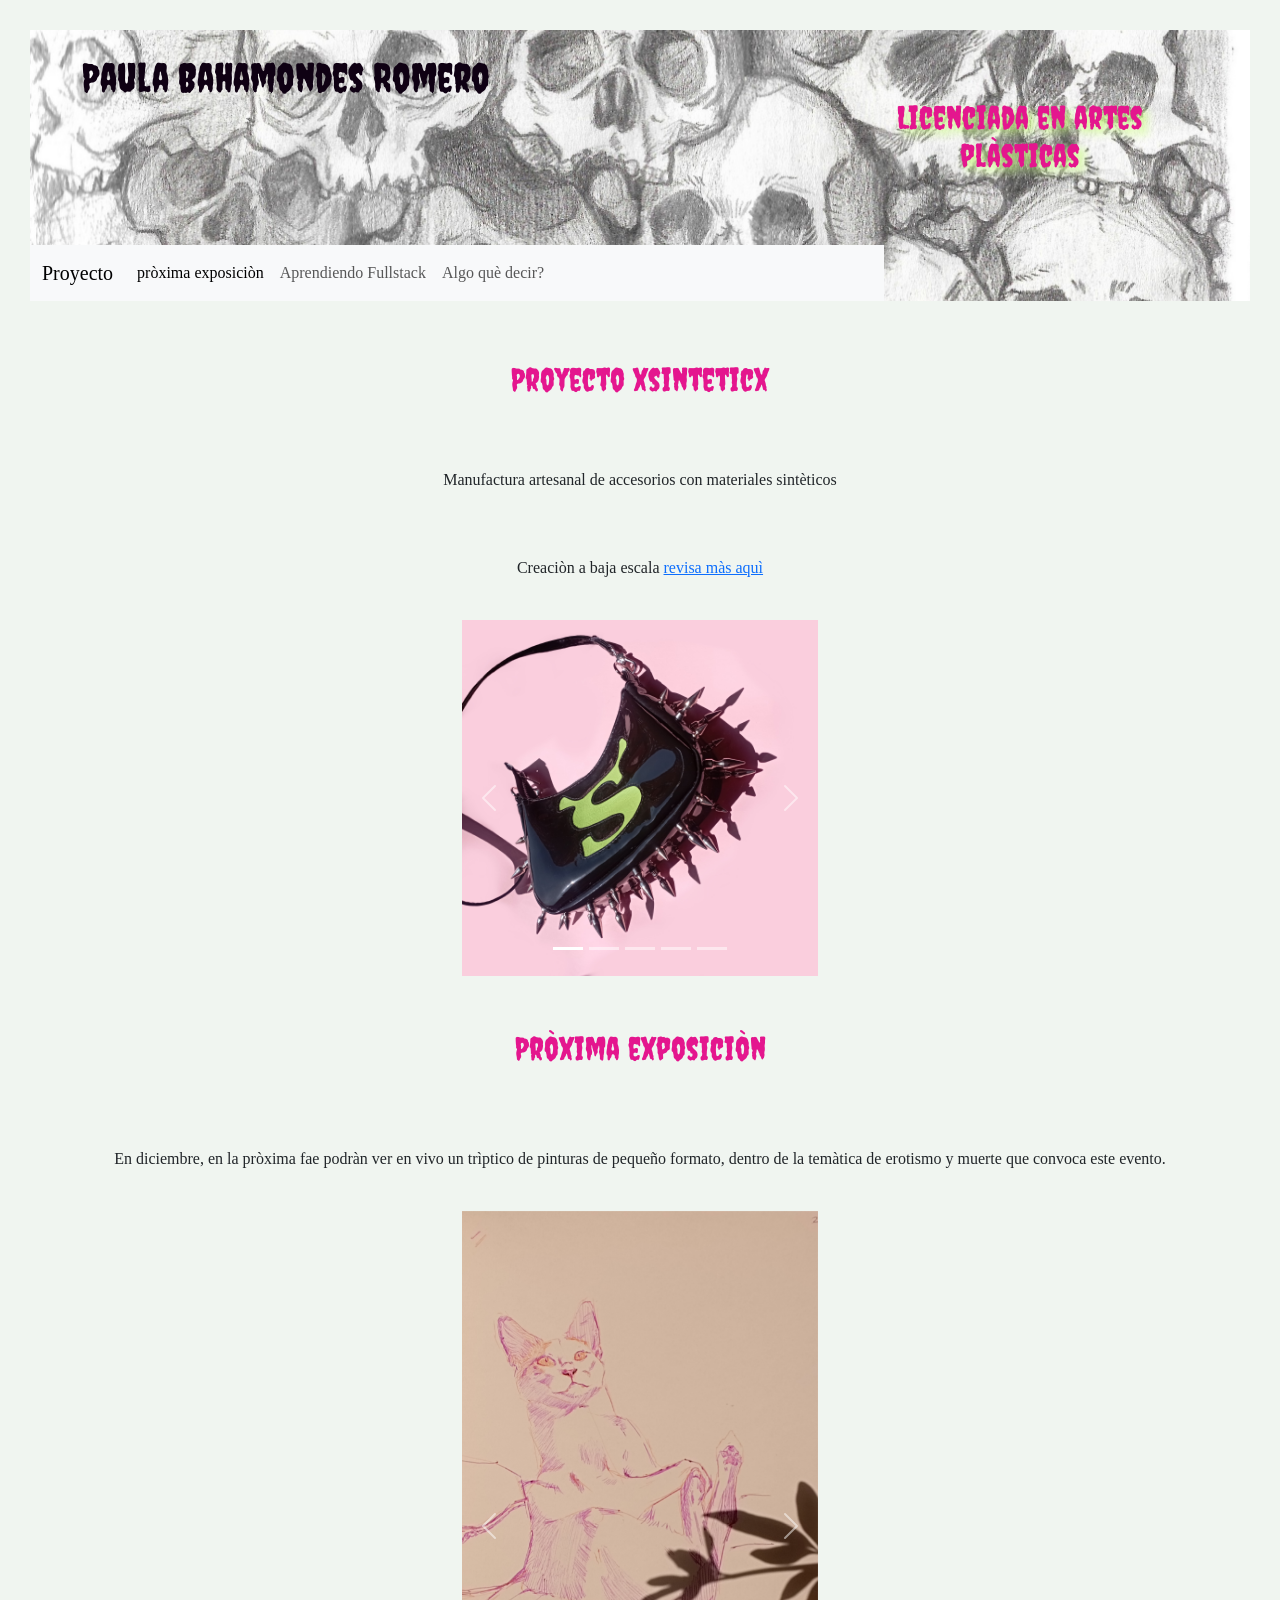
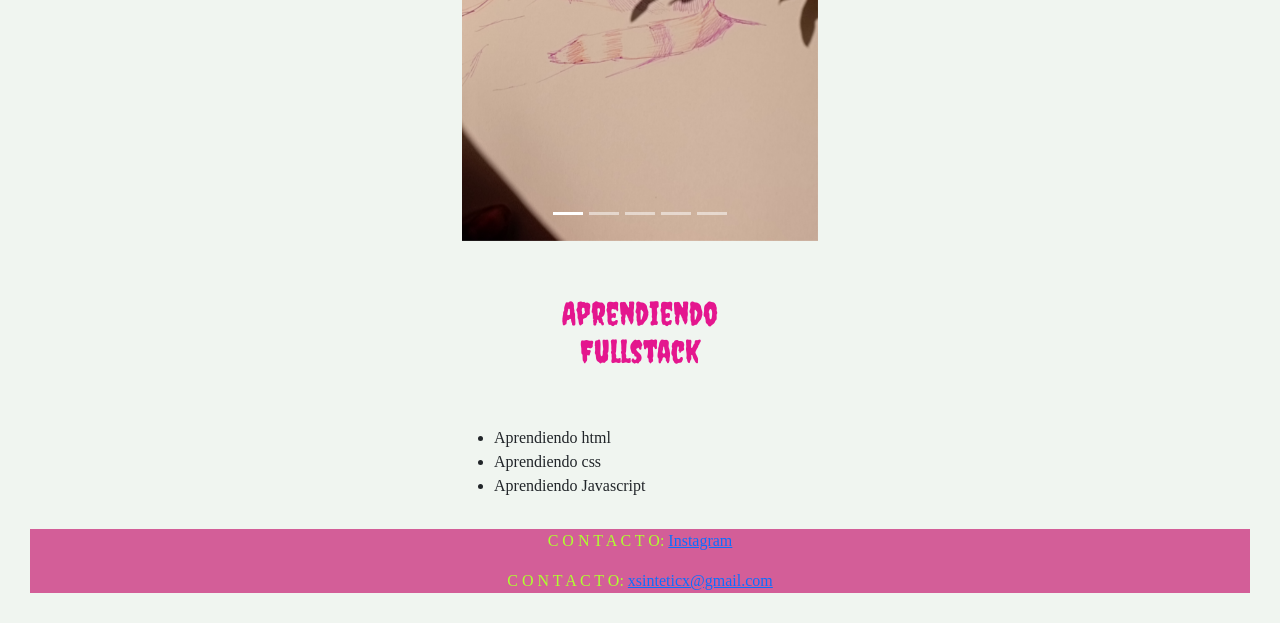
==== index.html @ 991c073d "portafolio curriculum con contacto" ====
<!DOCTYPE html>
<html lang="en">

<head>
  <meta charset="UTF-8">
  <meta name="viewport" content="width=device-width, initial-scale=1.0">
  <title>Mi curriculum</title>
  <link href="https://cdn.jsdelivr.net/npm/bootstrap@5.3.8/dist/css/bootstrap.min.css" rel="stylesheet"
    integrity="sha384-sRIl4kxILFvY47J16cr9ZwB07vP4J8+LH7qKQnuqkuIAvNWLzeN8tE5YBujZqJLB" crossorigin="anonymous">
  <link href="./assets/css/styles.css" rel="stylesheet">
  <link rel="icon" href="./assets/img/favicon/favicon.ico" type="image/x-icon">

</head>

<body > 


  <div>

  </div>
<!-- aqui tengo el header lol -->
  <header style="background-image: url(./assets/img/CRANEOS\ 4.jpg) ; background-position: center center ; background-size: cover; ;">
   <br>
    <div class="container">
      <div class="row">
        <div class="col-8">
          <h1>Paula Bahamondes Romero</h1>
        </div>
        <div class="col-4">
          <h2 id="subtitulo-principal"> Licenciada en artes plàsticas</h2>
        </div>
      </div>
    </div>
    <br>
    <nav class="navbar navbar-expand-lg bg-body-tertiary">
      <div class="container-fluid">
        <a class="navbar-brand" href="#Proyecto">Proyecto</a>
        <button class="navbar-toggler" type="button" data-bs-toggle="collapse" data-bs-target="#navbarNav"
          aria-controls="navbarNav" aria-expanded="false" aria-label="Toggle navigation">
          <span class="navbar-toggler-icon"></span>
        </button>
        <div class="collapse navbar-collapse" id="navbarNav">
          <ul class="navbar-nav">
            <li class="nav-item">
              <a class="nav-link active" aria-current="page" href="#proxima">pròxima exposiciòn</a>
            </li>
            <li class="nav-item">
              <a class="nav-link" href="#aprendiendo">Aprendiendo Fullstack</a>
            </li>
            <li class="nav-item">
              <a class="nav-link" href="./contacto.html" target="_blank">Algo què decir?</a>
            </li>

          </ul>
        </div>
      </div>
    </nav>

    




  </header>
  <!-- atencion aqui esta el main -->
  <main>
    <section id="Proyecto">
      <div class="container">
      <div class="row">
        <div class="col-3"></div>
        <div class="col-6">
          <h2>Proyecto xsinteticx</h2>
        </div>
        <div class="col-3"></div>
      </div>
    </div>

      <p class="p-4">Manufactura artesanal de accesorios con materiales sintèticos</p>
      <p class="p-4">Creaciòn a baja escala <a href="https://instagram.com/xsinteticx" target="_blank"> revisa màs
          aquì</a></p>
          <!-- carrusel numero 1 no perderse -->
      <div class="container">    
      <div class="row">
        <div class="col-12 col-sm-12 col-md-4"></div>
        <div class="col-12 col-sm-12 col-md-4">
          <div id="carouselxsinteticx" class="carousel slide">
            <div class="carousel-indicators">
              <button type="button" data-bs-target="#carouselxsinteticx" data-bs-slide-to="0" class="active"
                aria-current="true" aria-label="Slide 1"></button>
              <button type="button" data-bs-target="#carouselxsinteticx" data-bs-slide-to="1"
                aria-label="Slide 2"></button>
              <button type="button" data-bs-target="#carouselxsinteticx" data-bs-slide-to="2"
                aria-label="Slide 3"></button>
              <button type="button" data-bs-target="#carouselxsinteticx" data-bs-slide-to="3"
                aria-label="Slide 4"></button>
              <button type="button" data-bs-target="#carouselxsinteticx" data-bs-slide-to="4"
                aria-label="Slide 5"></button>
            </div>
            <div class="carousel-inner">
              <div class="carousel-item active">
                <img src="./assets/img/cartera shrek.jpeg" class="d-block w-100" alt="cartera de shrek de charol">
              </div>
              <div class="carousel-item">
                <img src="./assets/img/mochilamcr.png" class="d-block w-100" alt="mochila de mcr de cuerina">
              </div>
              <div class="carousel-item">
                <img src="./assets/img/lonchera.jpg" class="d-block w-100" alt="lonchera de charol con craneo de gato">
              </div>
              <div class="carousel-item">
                <img src="./assets/img/set collaresposas.jpg" class="d-block w-100"
                  alt="set personalizado collar con esposas">
              </div>
              <div class="carousel-item">
                <img src="./assets/img/strap on.jpg" class="d-block w-100" alt="strap on de cuerina negra">
              </div>
            </div>
            <button class="carousel-control-prev" type="button" data-bs-target="#carouselxsinteticx"
              data-bs-slide="prev">
              <span class="carousel-control-prev-icon" aria-hidden="true"></span>
              <span class="visually-hidden">Previous</span>
            </button>
            <button class="carousel-control-next" type="button" data-bs-target="#carouselxsinteticx"
              data-bs-slide="next">
              <span class="carousel-control-next-icon" aria-hidden="true"></span>
              <span class="visually-hidden">Next</span>
          </div>
          <div class="col-12 col-sm-12 col-md-4"></div>
        </div>
      </div>
        <!-- y aqui termino el carrusel numero 1 -->

    </section>
    <section id="proxima">
      <div class="container">
      <div class="row">
        <div class="col-3"></div>
        <div class="col-6">
          <h2 class="p-4">Pròxima exposiciòn</h2>
        </div>
        <div class="col-3"></div>
      </div>
      </div>
      <p class="p-4">En diciembre, en la pròxima fae podràn ver en vivo un trìptico de pinturas de pequeño formato, dentro de la
        temàtica de erotismo y muerte que convoca este evento.</p>
      <!-- carrusel 2 inicio -->
       <div class="container">
        <div class="row">
        <div class="col-12 col-sm-12 col-md-4"></div>
        <div class="col-12 col-sm-12 col-md-4">
          <div id="carouselExampleIndicators" class="carousel slide">
            <div class="carousel-indicators">
              <button type="button" data-bs-target="#carouselExampleIndicators" data-bs-slide-to="0" class="active"
                aria-current="true" aria-label="Slide 1"></button>
              <button type="button" data-bs-target="#carouselExampleIndicators" data-bs-slide-to="1"
                aria-label="Slide 2"></button>
              <button type="button" data-bs-target="#carouselExampleIndicators" data-bs-slide-to="2"
                aria-label="Slide 3"></button>
              <button type="button" data-bs-target="#carouselExampleIndicators" data-bs-slide-to="3"
                aria-label="Slide 4"></button>
              <button type="button" data-bs-target="#carouselExampleIndicators" data-bs-slide-to="4"
                aria-label="Slide 5"></button>
            </div>
            <div class="carousel-inner">
              <div class="carousel-item active">
                <img src="./assets/img/croquerawiwi.jpg" class="d-block w-100"
                  alt="imagen de dibujo de gato hecho en croquera">
              </div>
              <div class="carousel-item">
                <img src="./assets/img/pinturaoleo en papel r.png" class="d-block w-100"
                  alt="pintura oleo sobre papel reciclado">
              </div>
              <div class="carousel-item">
                <img src="./assets/img/bifida.jpg" class="d-block w-100" alt="imagen oleo sobre papel">
              </div>
              <div class="carousel-item">
                <img src="./assets/img/pinturaoleo en carton.png" class="d-block w-100" alt="oleo sobre carton">
              </div>
              <div class="carousel-item">
                <img src="./assets/img/ceramica.jpg" class="d-block w-100" alt="ceramica serigrafiada con engobe">
              </div>
            </div>
            <button class="carousel-control-prev" type="button" data-bs-target="#carouselExampleIndicators"
              data-bs-slide="prev">
              <span class="carousel-control-prev-icon" aria-hidden="true"></span>
              <span class="visually-hidden">Previous</span>
            </button>
            <button class="carousel-control-next" type="button" data-bs-target="#carouselExampleIndicators"
              data-bs-slide="next">
              <span class="carousel-control-next-icon" aria-hidden="true"></span>
              <span class="visually-hidden">Next</span>
          </div>
          <div class="col-12 col-sm-12 col-md-4"></div>
        </div>
        </div>
      <!-- carrusel 2 fin -->

    </section>
    <section id="aprendiendo">
      <div class="container">
      <div class="row">
        <div class="col-12 col-sm-12 col-md-4"></div>
        <div class="col-12 col-sm-12 col-md-4">
          <h2 class="p-4">Aprendiendo Fullstack</h2>
          <ul>
        <li>
          Aprendiendo html
        </li>
        <li>
          Aprendiendo css
        </li>
        <li>
          Aprendiendo Javascript
        </li>
      </ul>

        </div>
        <div class="col-4"></div>
      </div>
      </div>
      
    </section>
  </main>
  <footer>
    <p>C O N T A C T O: <a href="http://insagram.com/humano.enclenque" target="_blank">Instagram</a></p>
    <p>C O N T A C T O: <a href="mailto:xsinteticx@gmail.com" target="_blank">xsinteticx@gmail.com</a></p>

  </footer>
<script src="https://cdn.jsdelivr.net/npm/bootstrap@5.3.8/dist/js/bootstrap.bundle.min.js"
  integrity="sha384-FKyoEForCGlyvwx9Hj09JcYn3nv7wiPVlz7YYwJrWVcXK/BmnVDxM+D2scQbITxI" crossorigin="anonymous"></script>  

</body>


</html>
---- assets/css/styles.css ----
@import url('https://fonts.googleapis.com/css2?family=Creepster&display=swap');

body {
  margin: 30px;
  font-family: Georgia, 'Times New Roman', Times, serif;
  background-color: rgb(240, 245, 240);
}

h1 {
  color: rgb(15, 1, 19);
  font-family: "Creepster";
}

h2 {
  text-align: center;
  margin: 30px;
  
  color: rgb(228, 22, 142);
  padding: 15px;
  font-family: "Creepster";
}

#subtitulo-principal {
  text-shadow: 5px 5px 10px rgb(205, 252, 133);
}

nav {
  background-color: rgb(228, 22, 142);
  justify-content: center;
  padding: 20px;
  display: flex;
  flex-direction: row;
  flex-wrap: wrap;
  width: 70%;
  gap: 5em;
}

nav div {
  flex: 1;
}

main {
  background-color: rgb(240, 245, 240);
 
  padding: 15px;
}

table {
  width: 100%;
  border-collapse: collapse;
}

th,
td {
  padding: 8px;
  border: 1px solid gray;
  text-align: center;
}

p {
  text-align: center;
}


footer {
  text-align: center;
  background-color: rgb(211, 94, 152);
  color: greenyellow;


}
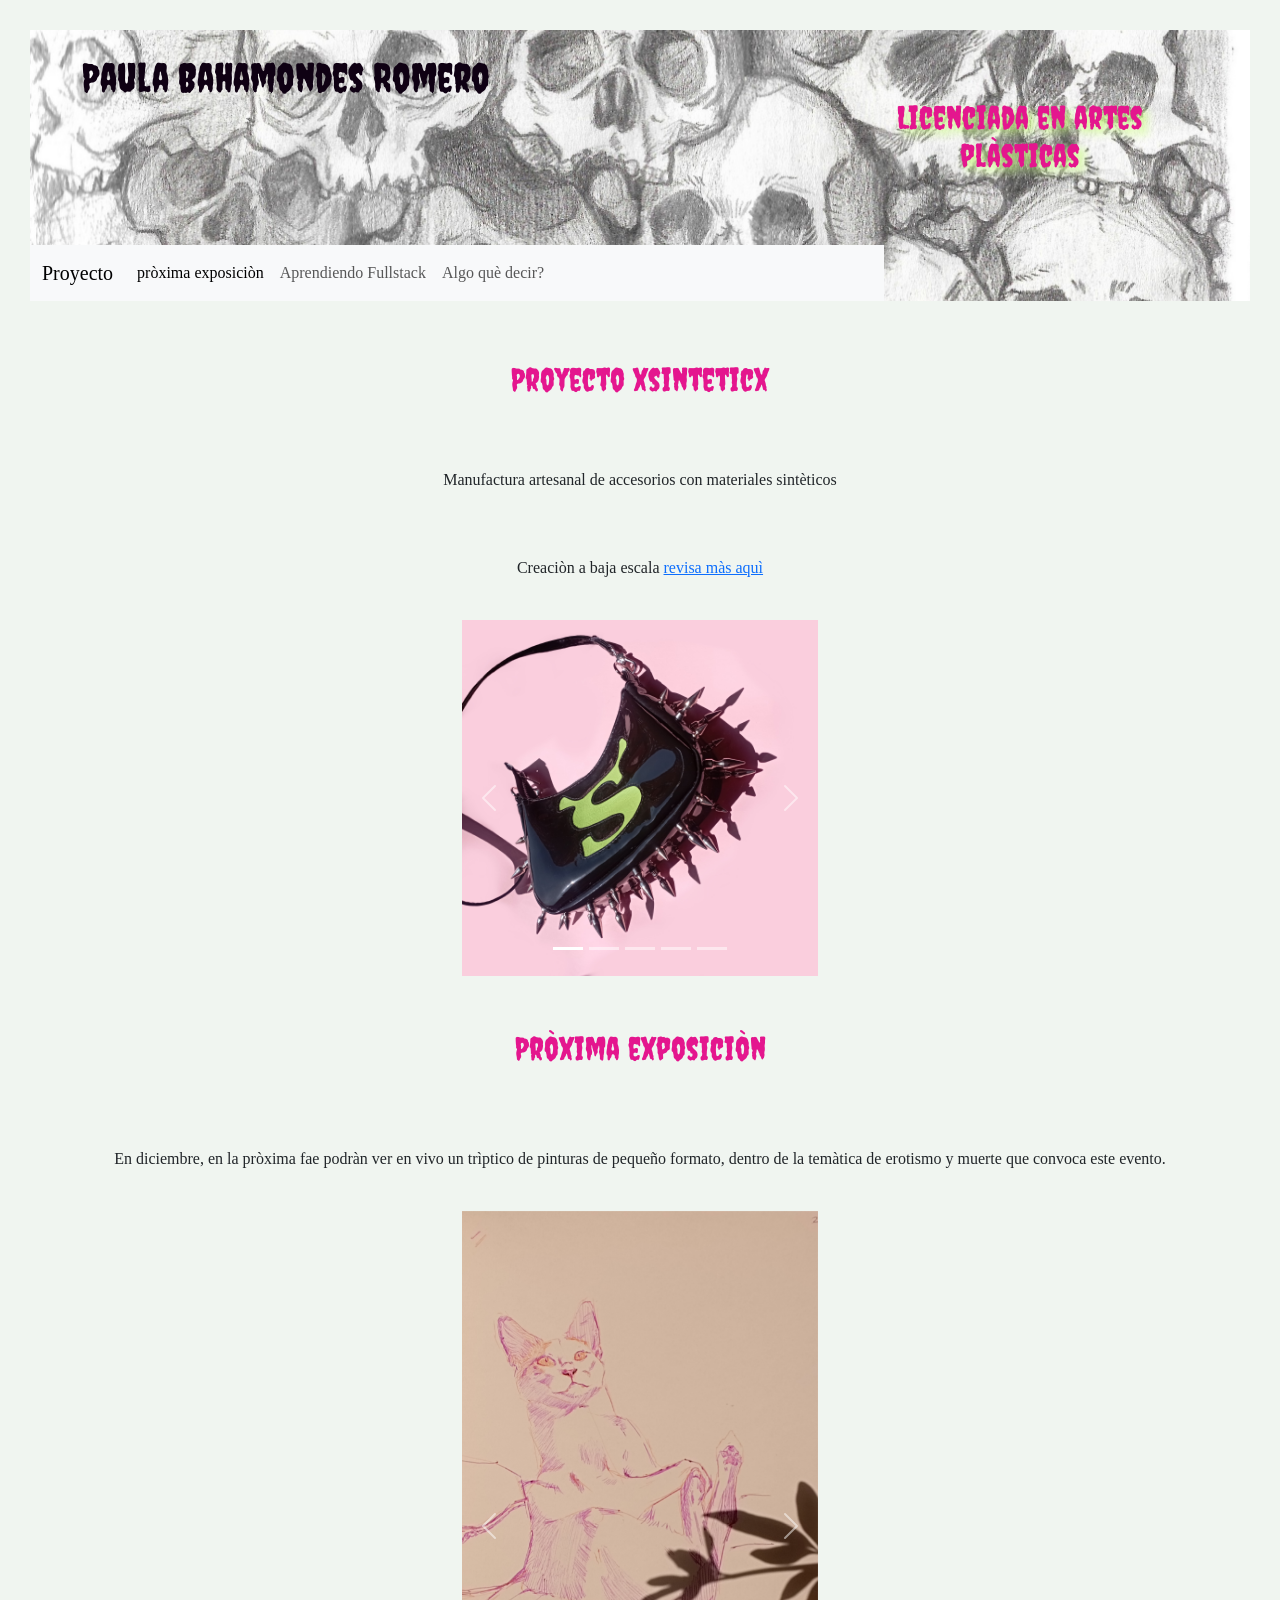
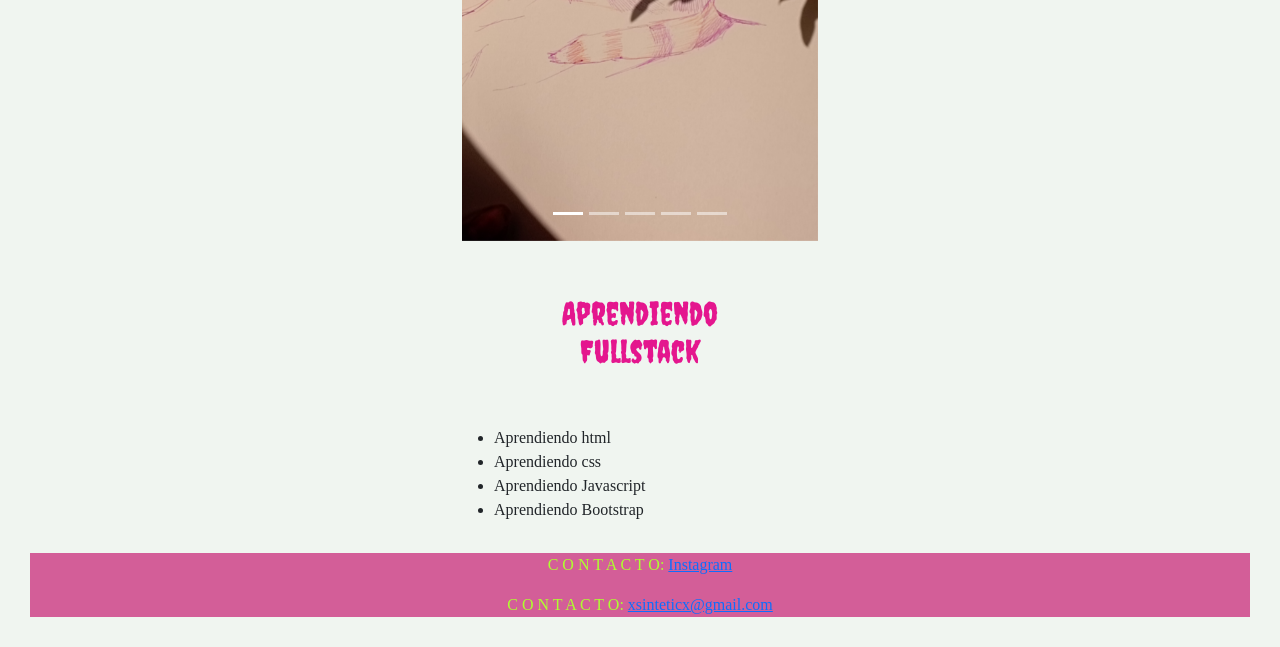
==== commit b2c213d0: "cambios en index html, seccion aprendiendo" ====
--- a/index.html
+++ b/index.html
@@ -211,6 +211,9 @@
         <li>
           Aprendiendo Javascript
         </li>
+        <li>
+          Aprendiendo Bootstrap
+        </li>
       </ul>
 
         </div>
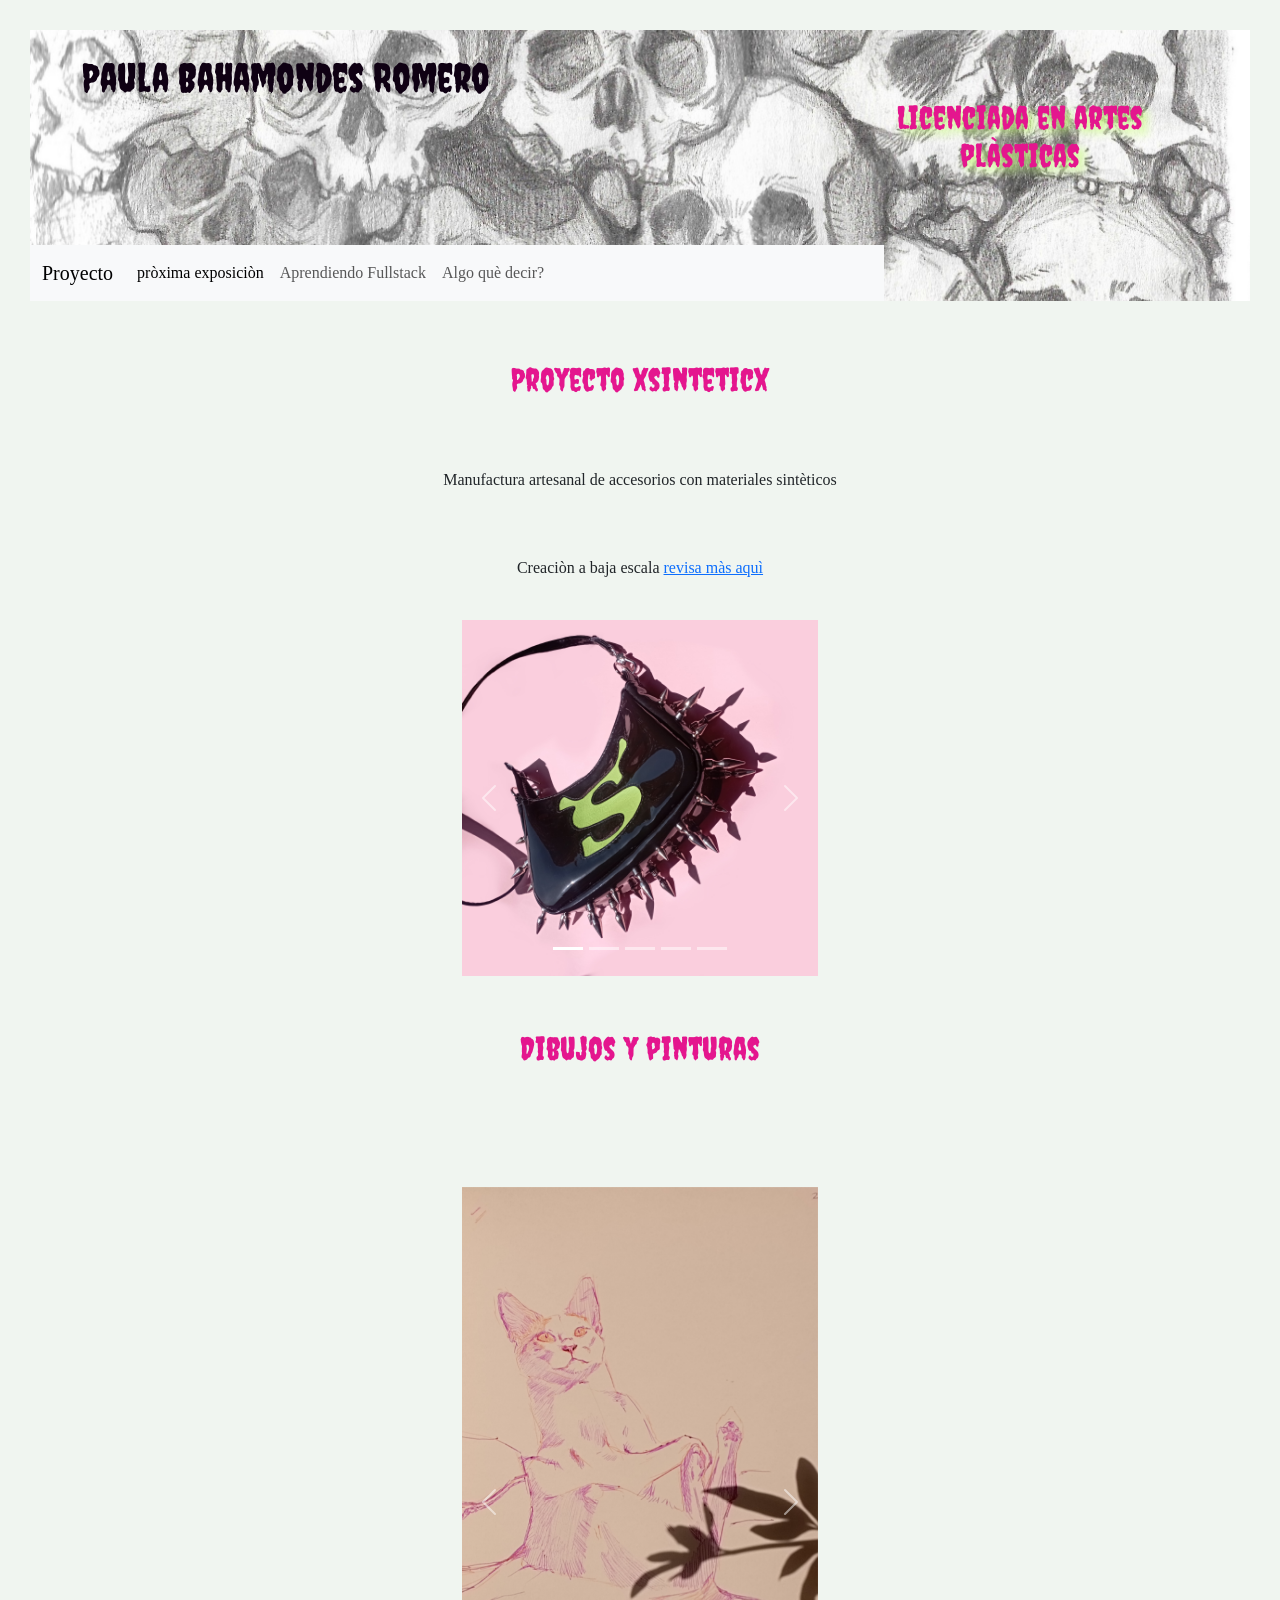
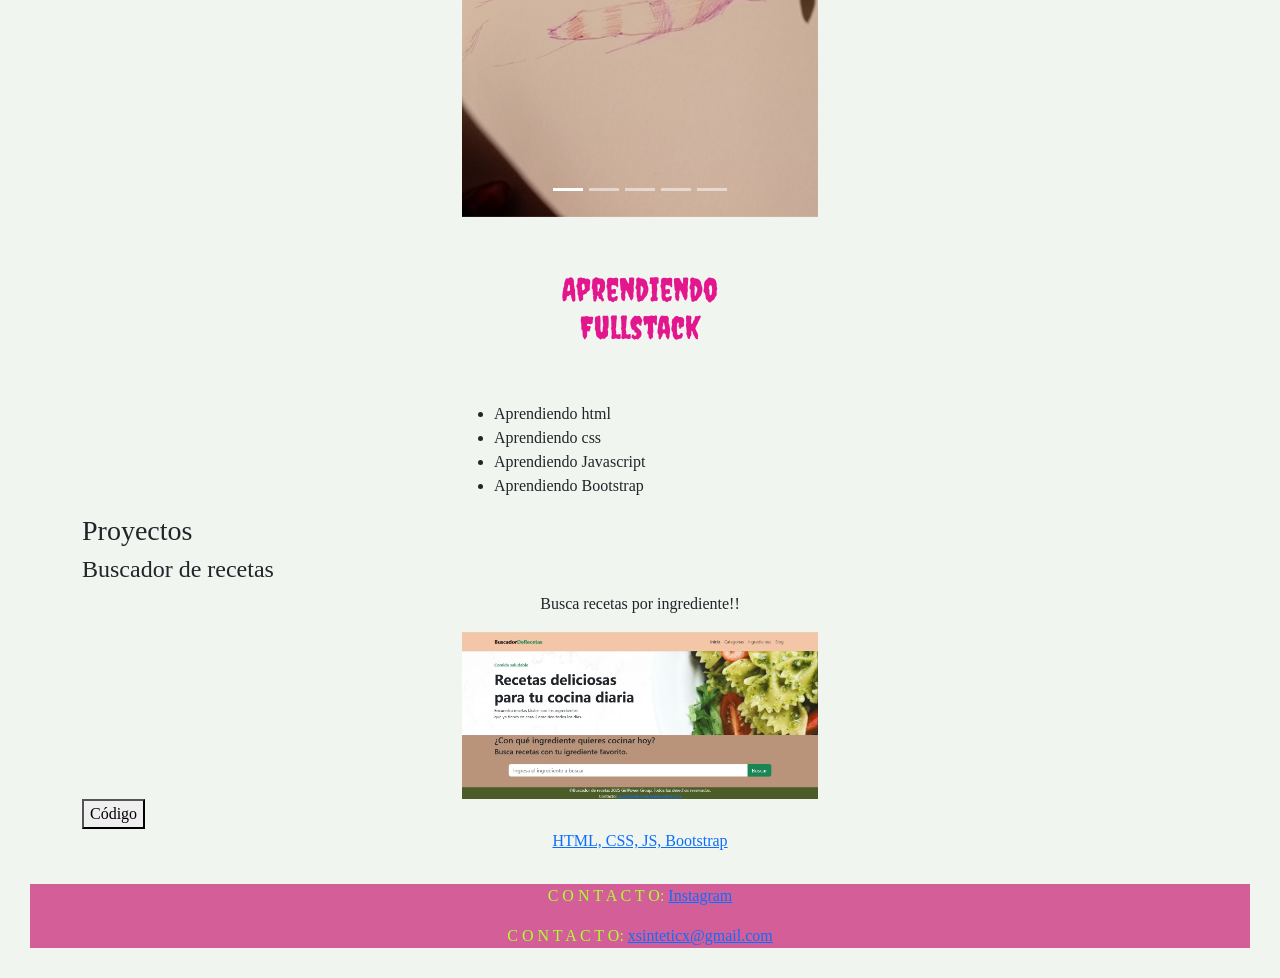
==== commit 94ab7dc2: "." ====
--- a/index.html
+++ b/index.html
@@ -12,15 +12,16 @@
 
 </head>
 
-<body > 
+<body>
 
 
   <div>
 
   </div>
-<!-- aqui tengo el header lol -->
-  <header style="background-image: url(./assets/img/CRANEOS\ 4.jpg) ; background-position: center center ; background-size: cover; ;">
-   <br>
+  <!-- aqui tengo el header lol -->
+  <header
+    style="background-image: url(./assets/img/CRANEOS\ 4.jpg) ; background-position: center center ; background-size: cover; ;">
+    <br>
     <div class="container">
       <div class="row">
         <div class="col-8">
@@ -56,7 +57,7 @@
       </div>
     </nav>
 
-    
+
 
 
 
@@ -66,161 +67,178 @@
   <main>
     <section id="Proyecto">
       <div class="container">
-      <div class="row">
-        <div class="col-3"></div>
-        <div class="col-6">
-          <h2>Proyecto xsinteticx</h2>
-        </div>
-        <div class="col-3"></div>
-      </div>
-    </div>
+        <div class="row">
+          <div class="col-3"></div>
+          <div class="col-6">
+            <h2>Proyecto xsinteticx</h2>
+          </div>
+          <div class="col-3"></div>
+        </div>
+      </div>
 
       <p class="p-4">Manufactura artesanal de accesorios con materiales sintèticos</p>
       <p class="p-4">Creaciòn a baja escala <a href="https://instagram.com/xsinteticx" target="_blank"> revisa màs
           aquì</a></p>
-          <!-- carrusel numero 1 no perderse -->
-      <div class="container">    
-      <div class="row">
-        <div class="col-12 col-sm-12 col-md-4"></div>
-        <div class="col-12 col-sm-12 col-md-4">
-          <div id="carouselxsinteticx" class="carousel slide">
-            <div class="carousel-indicators">
-              <button type="button" data-bs-target="#carouselxsinteticx" data-bs-slide-to="0" class="active"
-                aria-current="true" aria-label="Slide 1"></button>
-              <button type="button" data-bs-target="#carouselxsinteticx" data-bs-slide-to="1"
-                aria-label="Slide 2"></button>
-              <button type="button" data-bs-target="#carouselxsinteticx" data-bs-slide-to="2"
-                aria-label="Slide 3"></button>
-              <button type="button" data-bs-target="#carouselxsinteticx" data-bs-slide-to="3"
-                aria-label="Slide 4"></button>
-              <button type="button" data-bs-target="#carouselxsinteticx" data-bs-slide-to="4"
-                aria-label="Slide 5"></button>
+      <!-- carrusel numero 1 no perderse -->
+      <div class="container">
+        <div class="row">
+          <div class="col-12 col-sm-12 col-md-4"></div>
+          <div class="col-12 col-sm-12 col-md-4">
+            <div id="carouselxsinteticx" class="carousel slide">
+              <div class="carousel-indicators">
+                <button type="button" data-bs-target="#carouselxsinteticx" data-bs-slide-to="0" class="active"
+                  aria-current="true" aria-label="Slide 1"></button>
+                <button type="button" data-bs-target="#carouselxsinteticx" data-bs-slide-to="1"
+                  aria-label="Slide 2"></button>
+                <button type="button" data-bs-target="#carouselxsinteticx" data-bs-slide-to="2"
+                  aria-label="Slide 3"></button>
+                <button type="button" data-bs-target="#carouselxsinteticx" data-bs-slide-to="3"
+                  aria-label="Slide 4"></button>
+                <button type="button" data-bs-target="#carouselxsinteticx" data-bs-slide-to="4"
+                  aria-label="Slide 5"></button>
+              </div>
+              <div class="carousel-inner">
+                <div class="carousel-item active">
+                  <img src="./assets/img/cartera shrek.jpeg" class="d-block w-100" alt="cartera de shrek de charol">
+                </div>
+                <div class="carousel-item">
+                  <img src="./assets/img/mochilamcr.png" class="d-block w-100" alt="mochila de mcr de cuerina">
+                </div>
+                <div class="carousel-item">
+                  <img src="./assets/img/lonchera.jpg" class="d-block w-100"
+                    alt="lonchera de charol con craneo de gato">
+                </div>
+                <div class="carousel-item">
+                  <img src="./assets/img/set collaresposas.jpg" class="d-block w-100"
+                    alt="set personalizado collar con esposas">
+                </div>
+                <div class="carousel-item">
+                  <img src="./assets/img/strap on.jpg" class="d-block w-100" alt="strap on de cuerina negra">
+                </div>
+              </div>
+              <button class="carousel-control-prev" type="button" data-bs-target="#carouselxsinteticx"
+                data-bs-slide="prev">
+                <span class="carousel-control-prev-icon" aria-hidden="true"></span>
+                <span class="visually-hidden">Previous</span>
+              </button>
+              <button class="carousel-control-next" type="button" data-bs-target="#carouselxsinteticx"
+                data-bs-slide="next">
+                <span class="carousel-control-next-icon" aria-hidden="true"></span>
+                <span class="visually-hidden">Next</span>
             </div>
-            <div class="carousel-inner">
-              <div class="carousel-item active">
-                <img src="./assets/img/cartera shrek.jpeg" class="d-block w-100" alt="cartera de shrek de charol">
-              </div>
-              <div class="carousel-item">
-                <img src="./assets/img/mochilamcr.png" class="d-block w-100" alt="mochila de mcr de cuerina">
-              </div>
-              <div class="carousel-item">
-                <img src="./assets/img/lonchera.jpg" class="d-block w-100" alt="lonchera de charol con craneo de gato">
-              </div>
-              <div class="carousel-item">
-                <img src="./assets/img/set collaresposas.jpg" class="d-block w-100"
-                  alt="set personalizado collar con esposas">
-              </div>
-              <div class="carousel-item">
-                <img src="./assets/img/strap on.jpg" class="d-block w-100" alt="strap on de cuerina negra">
-              </div>
-            </div>
-            <button class="carousel-control-prev" type="button" data-bs-target="#carouselxsinteticx"
-              data-bs-slide="prev">
-              <span class="carousel-control-prev-icon" aria-hidden="true"></span>
-              <span class="visually-hidden">Previous</span>
-            </button>
-            <button class="carousel-control-next" type="button" data-bs-target="#carouselxsinteticx"
-              data-bs-slide="next">
-              <span class="carousel-control-next-icon" aria-hidden="true"></span>
-              <span class="visually-hidden">Next</span>
-          </div>
-          <div class="col-12 col-sm-12 col-md-4"></div>
-        </div>
-      </div>
+            <div class="col-12 col-sm-12 col-md-4"></div>
+          </div>
+        </div>
         <!-- y aqui termino el carrusel numero 1 -->
 
     </section>
     <section id="proxima">
       <div class="container">
-      <div class="row">
-        <div class="col-3"></div>
-        <div class="col-6">
-          <h2 class="p-4">Pròxima exposiciòn</h2>
-        </div>
-        <div class="col-3"></div>
-      </div>
-      </div>
-      <p class="p-4">En diciembre, en la pròxima fae podràn ver en vivo un trìptico de pinturas de pequeño formato, dentro de la
-        temàtica de erotismo y muerte que convoca este evento.</p>
+        <div class="row">
+          <div class="col-3"></div>
+          <div class="col-6">
+            <h2 class="p-4">Dibujos y pinturas</h2>
+          </div>
+          <div class="col-3"></div>
+        </div>
+      </div>
+      <p class="p-4"></p>
       <!-- carrusel 2 inicio -->
-       <div class="container">
-        <div class="row">
-        <div class="col-12 col-sm-12 col-md-4"></div>
-        <div class="col-12 col-sm-12 col-md-4">
-          <div id="carouselExampleIndicators" class="carousel slide">
-            <div class="carousel-indicators">
-              <button type="button" data-bs-target="#carouselExampleIndicators" data-bs-slide-to="0" class="active"
-                aria-current="true" aria-label="Slide 1"></button>
-              <button type="button" data-bs-target="#carouselExampleIndicators" data-bs-slide-to="1"
-                aria-label="Slide 2"></button>
-              <button type="button" data-bs-target="#carouselExampleIndicators" data-bs-slide-to="2"
-                aria-label="Slide 3"></button>
-              <button type="button" data-bs-target="#carouselExampleIndicators" data-bs-slide-to="3"
-                aria-label="Slide 4"></button>
-              <button type="button" data-bs-target="#carouselExampleIndicators" data-bs-slide-to="4"
-                aria-label="Slide 5"></button>
+      <div class="container">
+        <div class="row">
+          <div class="col-12 col-sm-12 col-md-4"></div>
+          <div class="col-12 col-sm-12 col-md-4">
+            <div id="carouselExampleIndicators" class="carousel slide">
+              <div class="carousel-indicators">
+                <button type="button" data-bs-target="#carouselExampleIndicators" data-bs-slide-to="0" class="active"
+                  aria-current="true" aria-label="Slide 1"></button>
+                <button type="button" data-bs-target="#carouselExampleIndicators" data-bs-slide-to="1"
+                  aria-label="Slide 2"></button>
+                <button type="button" data-bs-target="#carouselExampleIndicators" data-bs-slide-to="2"
+                  aria-label="Slide 3"></button>
+                <button type="button" data-bs-target="#carouselExampleIndicators" data-bs-slide-to="3"
+                  aria-label="Slide 4"></button>
+                <button type="button" data-bs-target="#carouselExampleIndicators" data-bs-slide-to="4"
+                  aria-label="Slide 5"></button>
+              </div>
+              <div class="carousel-inner">
+                <div class="carousel-item active">
+                  <img src="./assets/img/croquerawiwi.jpg" class="d-block w-100"
+                    alt="imagen de dibujo de gato hecho en croquera">
+                </div>
+                <div class="carousel-item">
+                  <img src="./assets/img/pinturaoleo en papel r.png" class="d-block w-100"
+                    alt="pintura oleo sobre papel reciclado">
+                </div>
+                <div class="carousel-item">
+                  <img src="./assets/img/bifida.jpg" class="d-block w-100" alt="imagen oleo sobre papel">
+                </div>
+                <div class="carousel-item">
+                  <img src="./assets/img/pinturaoleo en carton.png" class="d-block w-100" alt="oleo sobre carton">
+                </div>
+                <div class="carousel-item">
+                  <img src="./assets/img/ceramica.jpg" class="d-block w-100" alt="ceramica serigrafiada con engobe">
+                </div>
+              </div>
+              <button class="carousel-control-prev" type="button" data-bs-target="#carouselExampleIndicators"
+                data-bs-slide="prev">
+                <span class="carousel-control-prev-icon" aria-hidden="true"></span>
+                <span class="visually-hidden">Previous</span>
+              </button>
+              <button class="carousel-control-next" type="button" data-bs-target="#carouselExampleIndicators"
+                data-bs-slide="next">
+                <span class="carousel-control-next-icon" aria-hidden="true"></span>
+                <span class="visually-hidden">Next</span>
             </div>
-            <div class="carousel-inner">
-              <div class="carousel-item active">
-                <img src="./assets/img/croquerawiwi.jpg" class="d-block w-100"
-                  alt="imagen de dibujo de gato hecho en croquera">
-              </div>
-              <div class="carousel-item">
-                <img src="./assets/img/pinturaoleo en papel r.png" class="d-block w-100"
-                  alt="pintura oleo sobre papel reciclado">
-              </div>
-              <div class="carousel-item">
-                <img src="./assets/img/bifida.jpg" class="d-block w-100" alt="imagen oleo sobre papel">
-              </div>
-              <div class="carousel-item">
-                <img src="./assets/img/pinturaoleo en carton.png" class="d-block w-100" alt="oleo sobre carton">
-              </div>
-              <div class="carousel-item">
-                <img src="./assets/img/ceramica.jpg" class="d-block w-100" alt="ceramica serigrafiada con engobe">
-              </div>
-            </div>
-            <button class="carousel-control-prev" type="button" data-bs-target="#carouselExampleIndicators"
-              data-bs-slide="prev">
-              <span class="carousel-control-prev-icon" aria-hidden="true"></span>
-              <span class="visually-hidden">Previous</span>
-            </button>
-            <button class="carousel-control-next" type="button" data-bs-target="#carouselExampleIndicators"
-              data-bs-slide="next">
-              <span class="carousel-control-next-icon" aria-hidden="true"></span>
-              <span class="visually-hidden">Next</span>
-          </div>
-          <div class="col-12 col-sm-12 col-md-4"></div>
-        </div>
-        </div>
-      <!-- carrusel 2 fin -->
+            <div class="col-12 col-sm-12 col-md-4"></div>
+          </div>
+        </div>
+        <!-- carrusel 2 fin -->
 
     </section>
     <section id="aprendiendo">
       <div class="container">
-      <div class="row">
-        <div class="col-12 col-sm-12 col-md-4"></div>
-        <div class="col-12 col-sm-12 col-md-4">
-          <h2 class="p-4">Aprendiendo Fullstack</h2>
-          <ul>
-        <li>
-          Aprendiendo html
-        </li>
-        <li>
-          Aprendiendo css
-        </li>
-        <li>
-          Aprendiendo Javascript
-        </li>
-        <li>
-          Aprendiendo Bootstrap
-        </li>
-      </ul>
-
-        </div>
-        <div class="col-4"></div>
-      </div>
-      </div>
-      
+        <div class="row">
+          <div class="col-12 col-sm-12 col-md-4"></div>
+          <div class="col-12 col-sm-12 col-md-4">
+            <h2 class="p-4">Aprendiendo Fullstack</h2>
+            <ul>
+              <li>
+                Aprendiendo html
+              </li>
+              <li>
+                Aprendiendo css
+              </li>
+              <li>
+                Aprendiendo Javascript
+              </li>
+              <li>
+                Aprendiendo Bootstrap
+              </li>
+            </ul>
+
+          </div>
+          <div class="col-4"></div>
+        </div>
+      </div>
+      <!-- proyecto buscador de recetas -->
+      <div class="container">
+        <h3>Proyectos</h3>
+        <h4>Buscador de recetas</h4>
+        <p>Busca recetas por ingrediente!!</p>
+        <div class="row">
+          <div class="col-12 col-sm-12 col-md-4"></div>
+          <div class="col-12 col-sm-12 col-md-4">
+            <img src="./assets/img/screenshoot buscador de recetas.jpeg" class="d-block w-100"
+              alt="imagen de buscador de recetas">
+          </div>
+          <div class="col-12 col-sm-12 col-md-4"></div>
+        </div>
+        <a href="https://github.com/paulabromero/Buscador-de-recetas-.git">
+          <button type="button">Código</button><br>
+          <p>HTML, CSS, JS, Bootstrap</p>
+        </a>
+      </div>
     </section>
   </main>
   <footer>
@@ -228,8 +246,9 @@
     <p>C O N T A C T O: <a href="mailto:xsinteticx@gmail.com" target="_blank">xsinteticx@gmail.com</a></p>
 
   </footer>
-<script src="https://cdn.jsdelivr.net/npm/bootstrap@5.3.8/dist/js/bootstrap.bundle.min.js"
-  integrity="sha384-FKyoEForCGlyvwx9Hj09JcYn3nv7wiPVlz7YYwJrWVcXK/BmnVDxM+D2scQbITxI" crossorigin="anonymous"></script>  
+  <script src="https://cdn.jsdelivr.net/npm/bootstrap@5.3.8/dist/js/bootstrap.bundle.min.js"
+    integrity="sha384-FKyoEForCGlyvwx9Hj09JcYn3nv7wiPVlz7YYwJrWVcXK/BmnVDxM+D2scQbITxI"
+    crossorigin="anonymous"></script>
 
 </body>
 
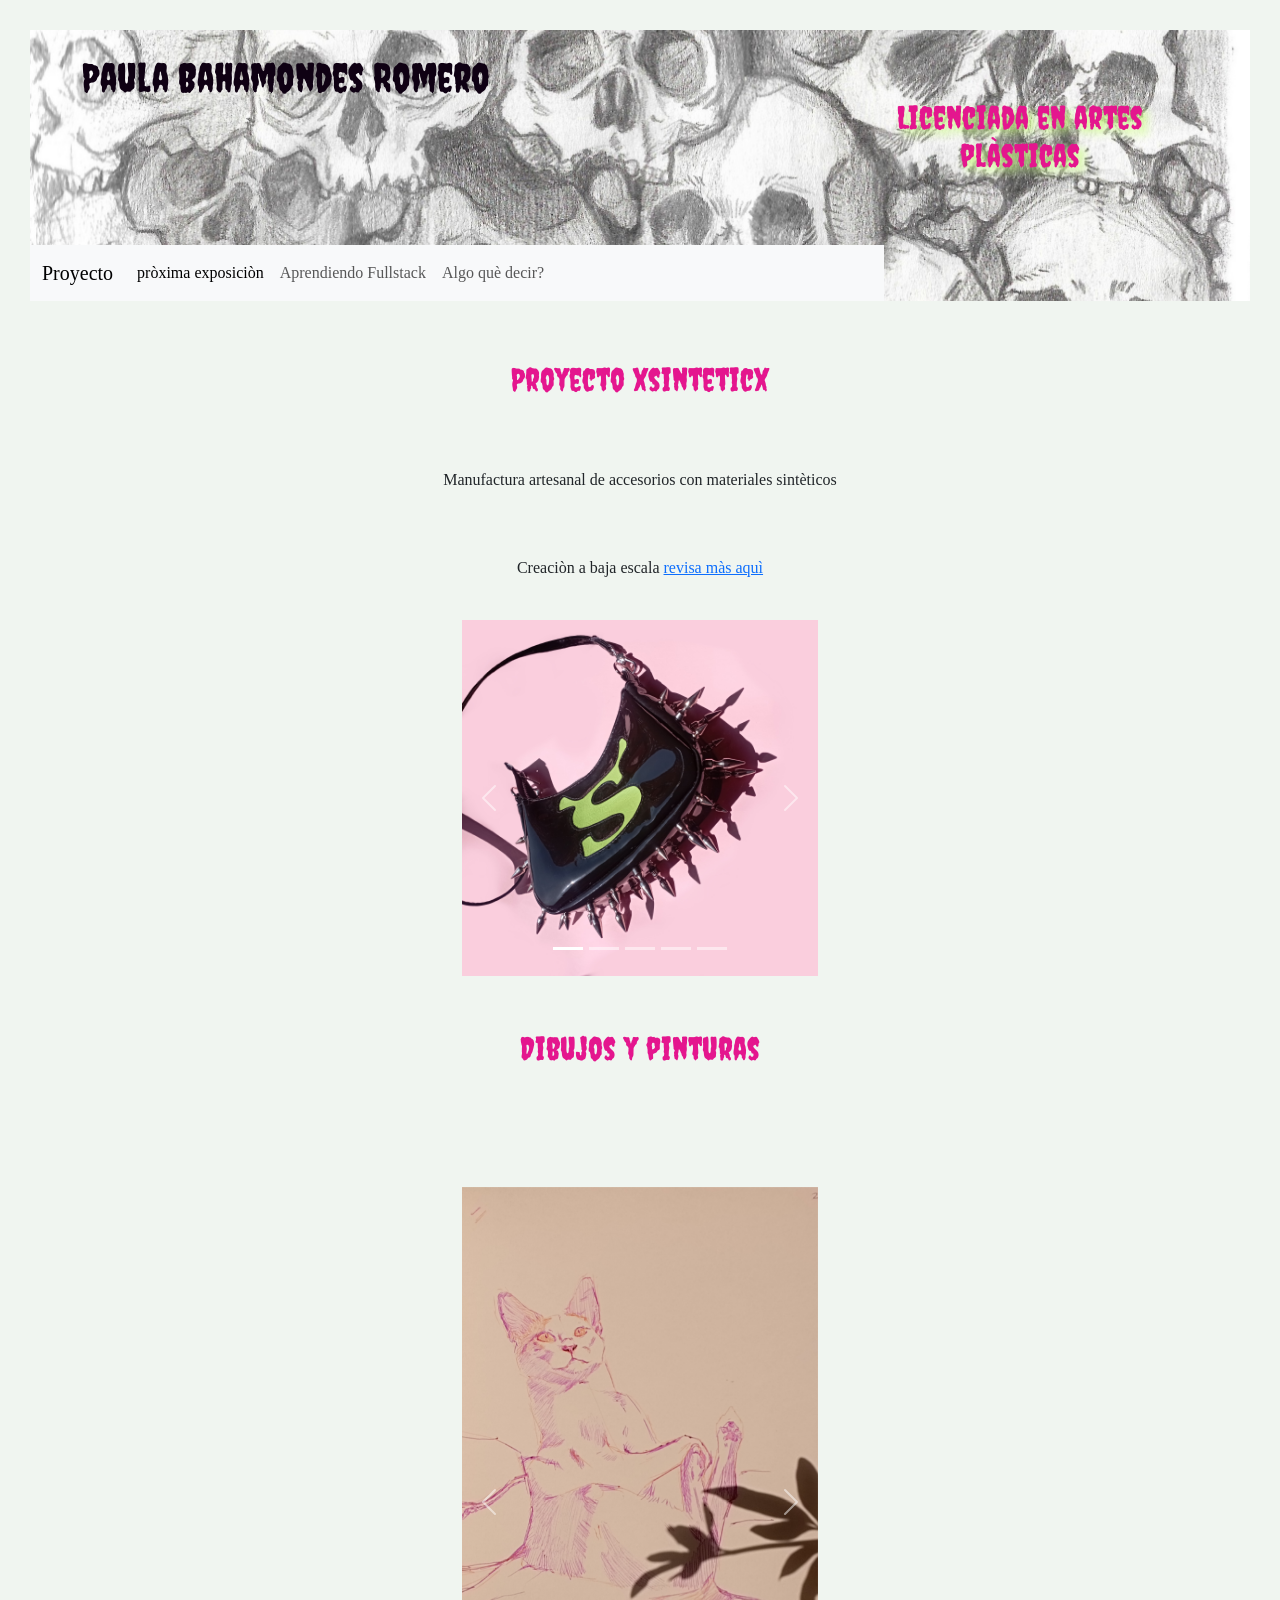
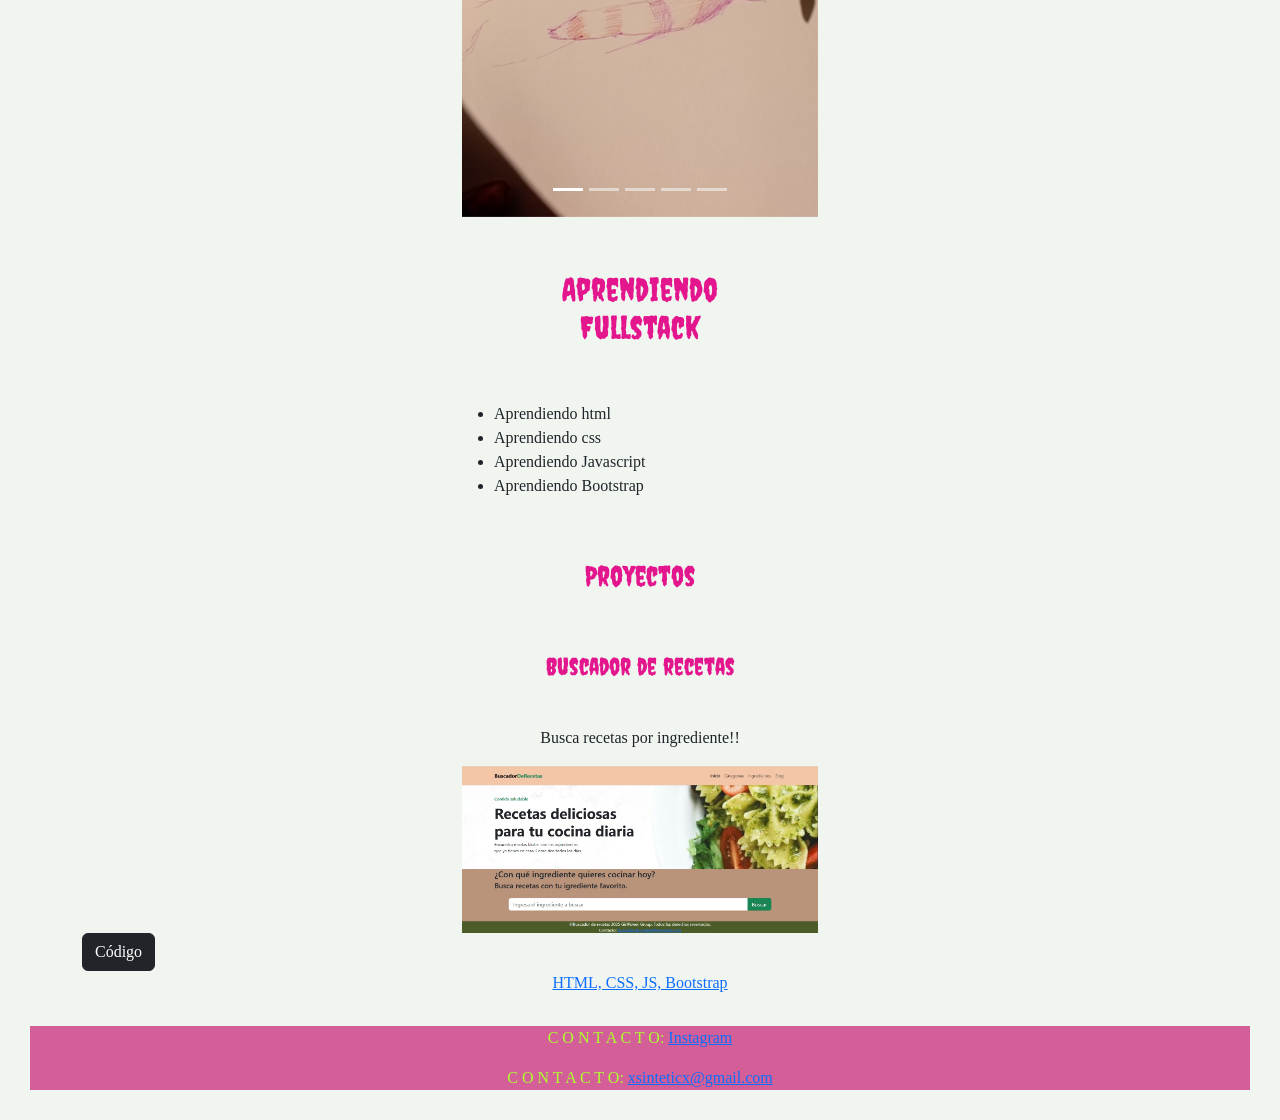
==== commit 2c69366b: "arrgelos de estilo" ====
--- a/index.html
+++ b/index.html
@@ -235,7 +235,7 @@
           <div class="col-12 col-sm-12 col-md-4"></div>
         </div>
         <a href="https://github.com/paulabromero/Buscador-de-recetas-.git">
-          <button type="button">Código</button><br>
+          <button type="button" class="btn btn-dark">Código</button><br>
           <p>HTML, CSS, JS, Bootstrap</p>
         </a>
       </div>
--- a/assets/css/styles.css
+++ b/assets/css/styles.css
@@ -11,7 +11,7 @@
   font-family: "Creepster";
 }
 
-h2 {
+h2, h3, h4 {
   text-align: center;
   margin: 30px;
   
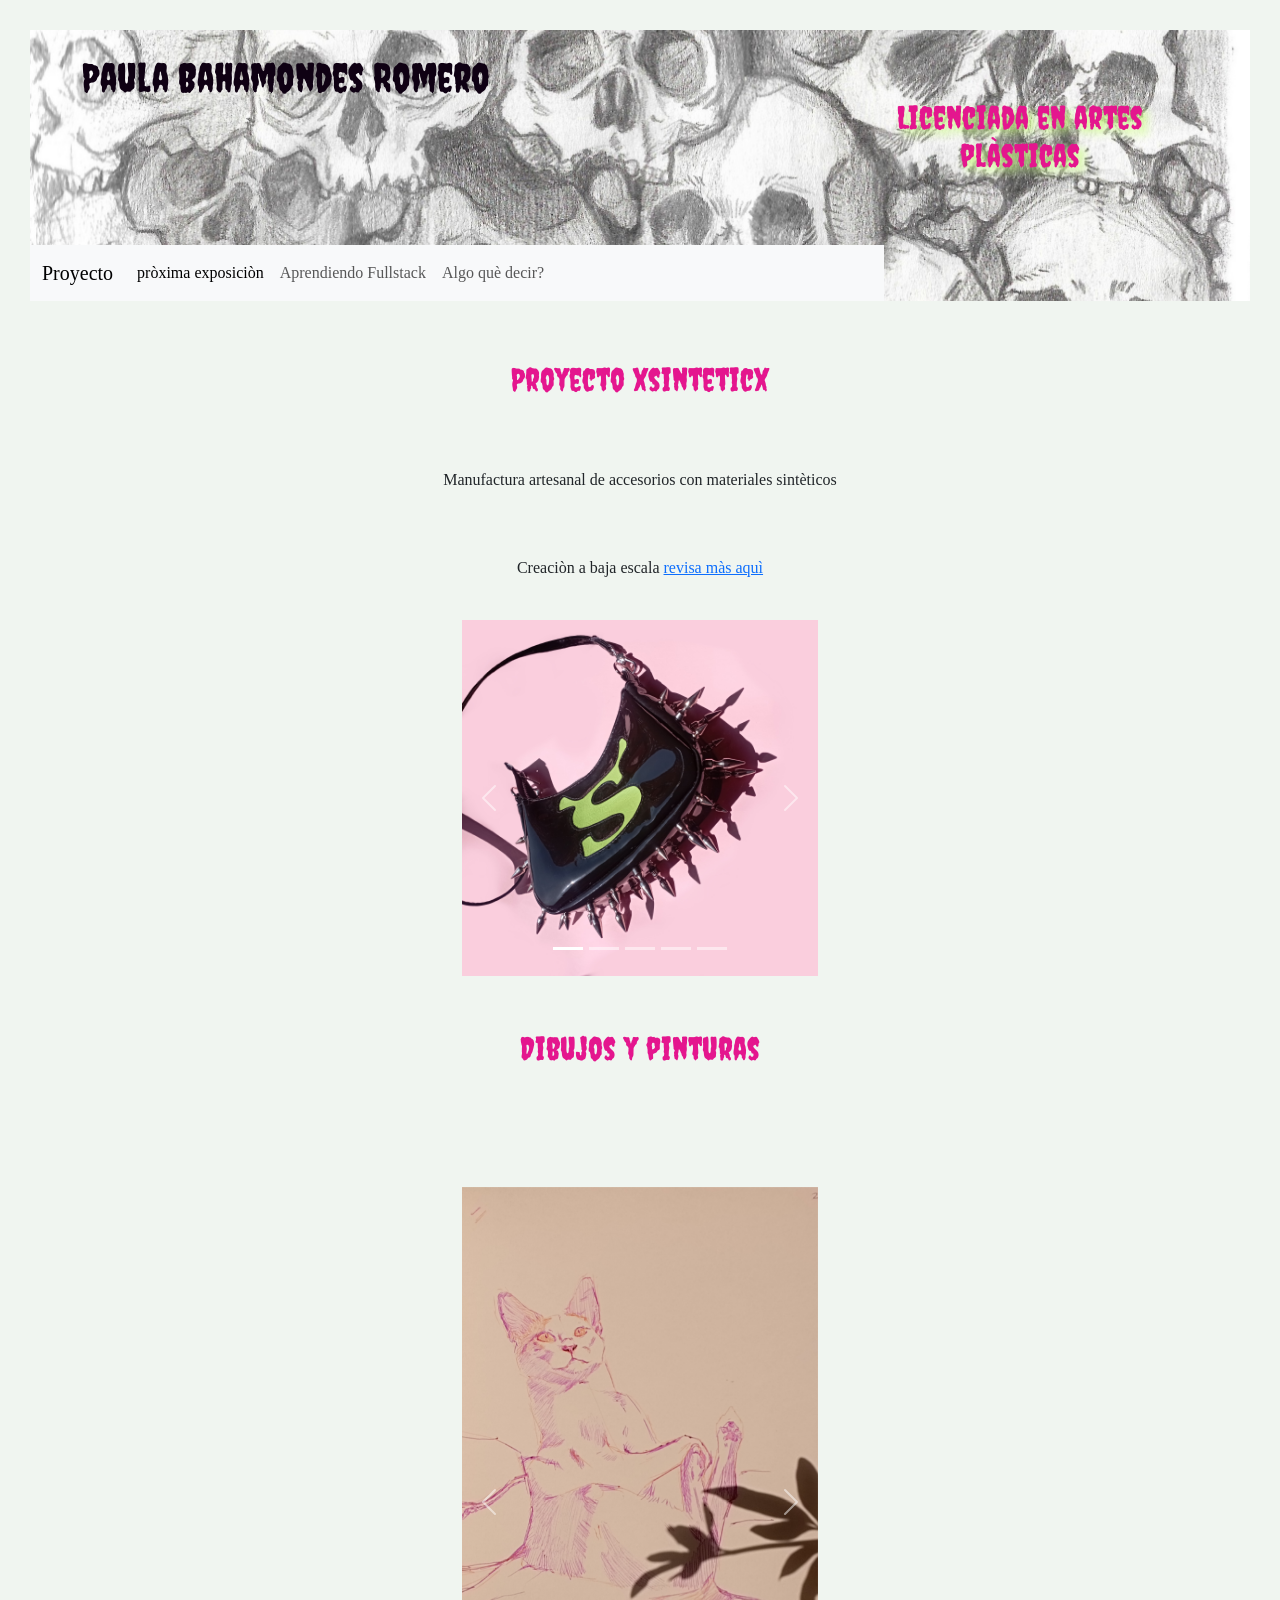
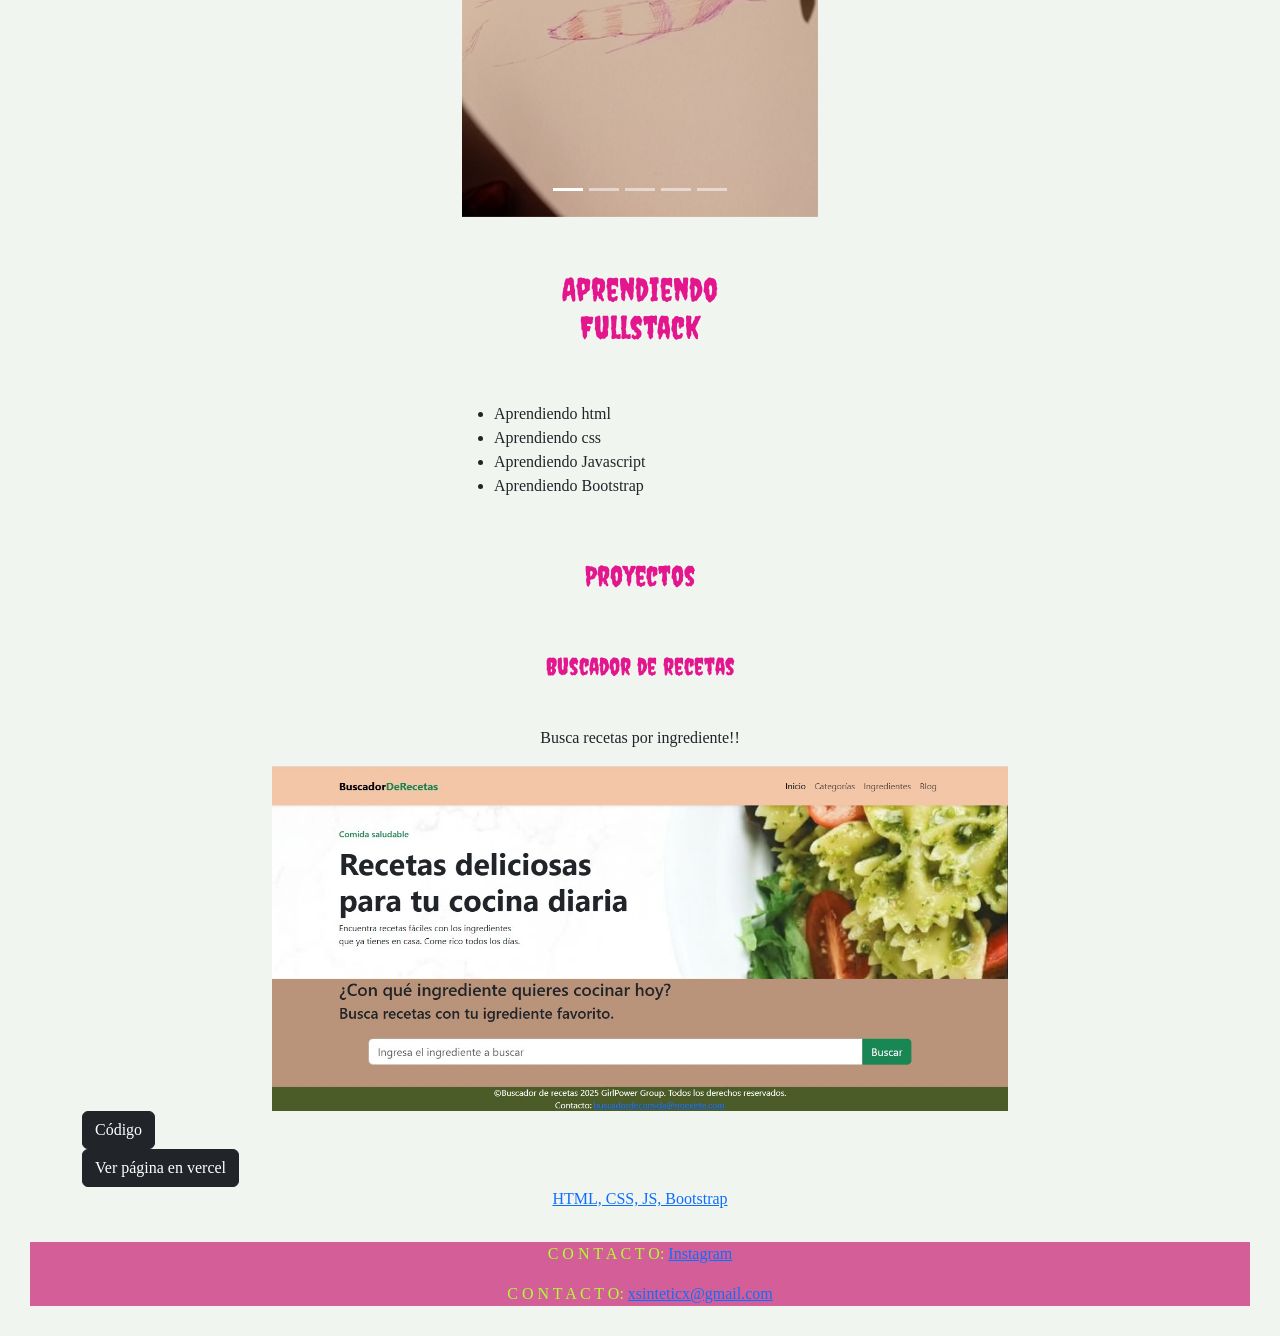
==== commit 05c62be5: "actualizacion de info de buscador de freceta" ====
--- a/index.html
+++ b/index.html
@@ -227,15 +227,18 @@
         <h4>Buscador de recetas</h4>
         <p>Busca recetas por ingrediente!!</p>
         <div class="row">
-          <div class="col-12 col-sm-12 col-md-4"></div>
-          <div class="col-12 col-sm-12 col-md-4">
+          <div class="col-12 col-sm-12 col-md-2"></div>
+          <div class="col-12 col-sm-12 col-md-8">
             <img src="./assets/img/screenshoot buscador de recetas.jpeg" class="d-block w-100"
               alt="imagen de buscador de recetas">
           </div>
-          <div class="col-12 col-sm-12 col-md-4"></div>
+          <div class="col-12 col-sm-12 col-md-2"></div>
         </div>
         <a href="https://github.com/paulabromero/Buscador-de-recetas-.git">
           <button type="button" class="btn btn-dark">Código</button><br>
+        <a href=" https://buscador-de-recetas-two.vercel.app/">
+          <button type="button" class="btn btn-dark">Ver página en vercel</button><br>  
+         
           <p>HTML, CSS, JS, Bootstrap</p>
         </a>
       </div>
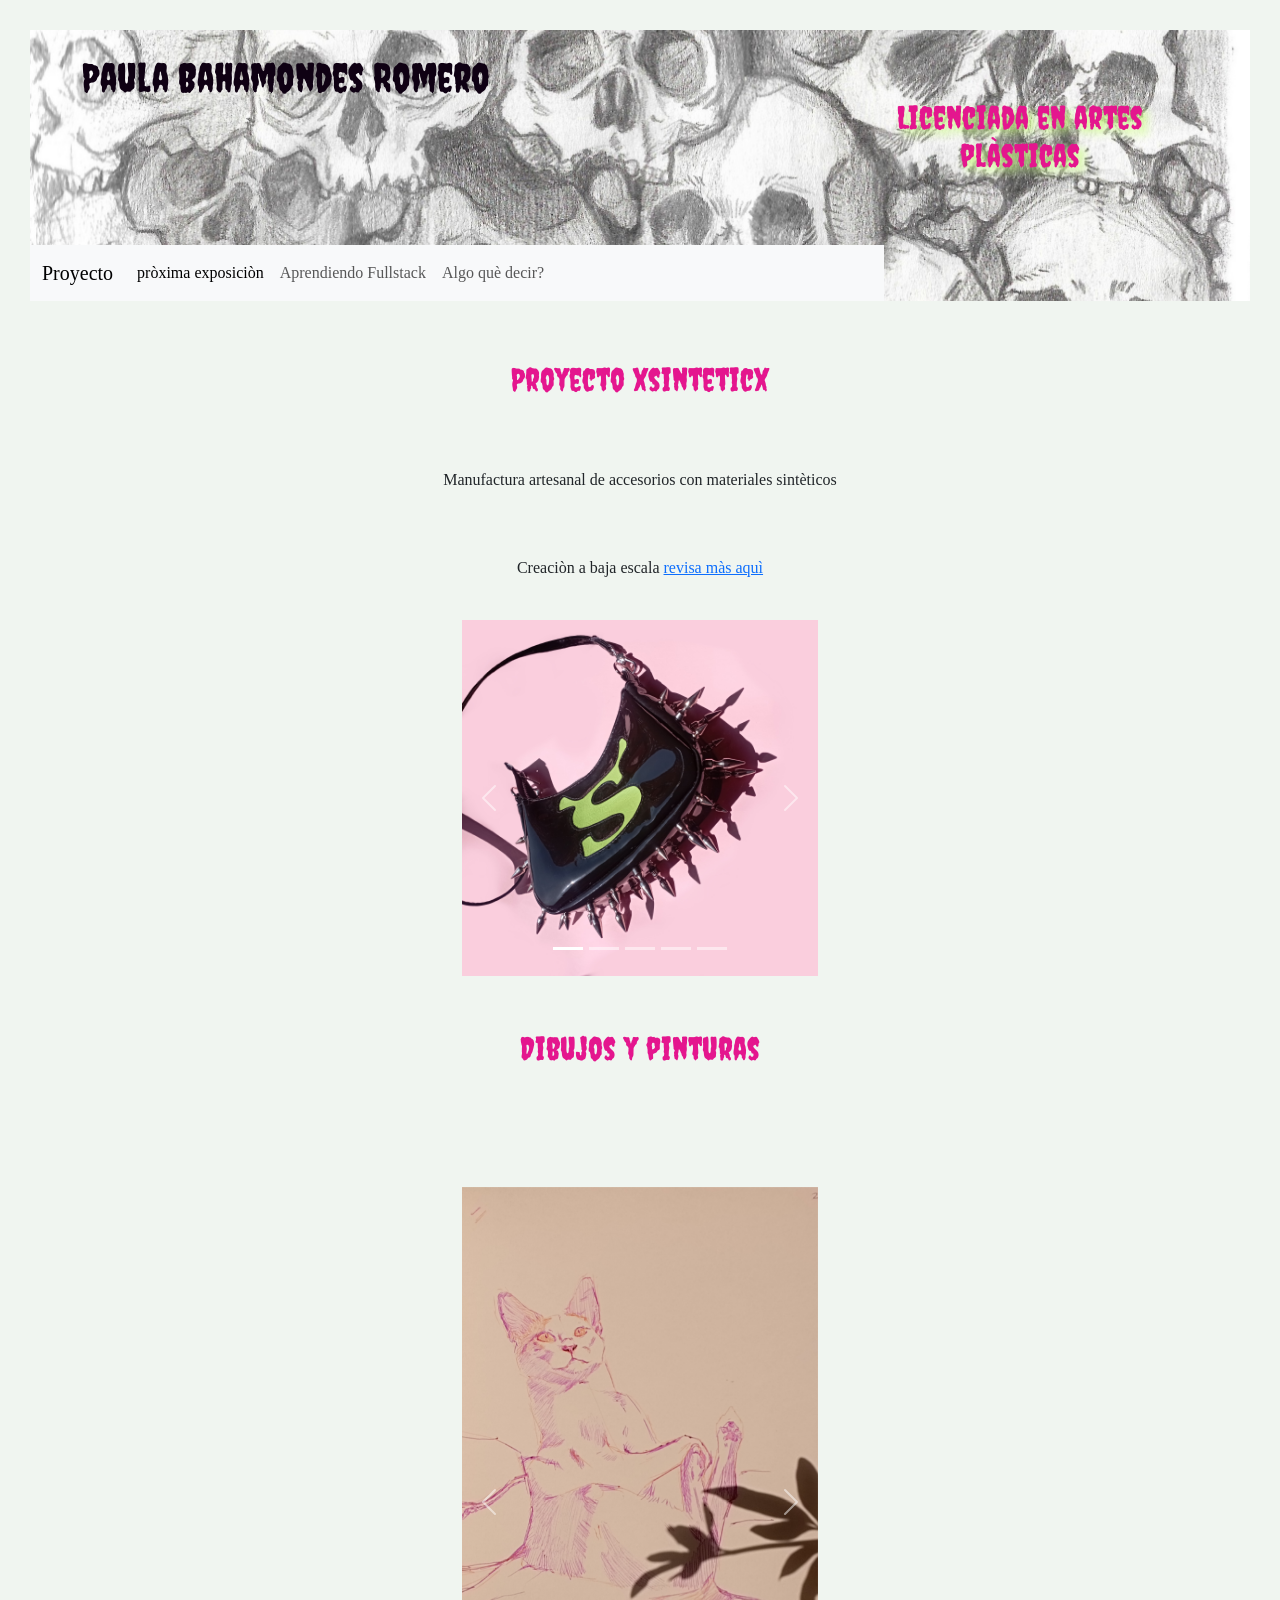
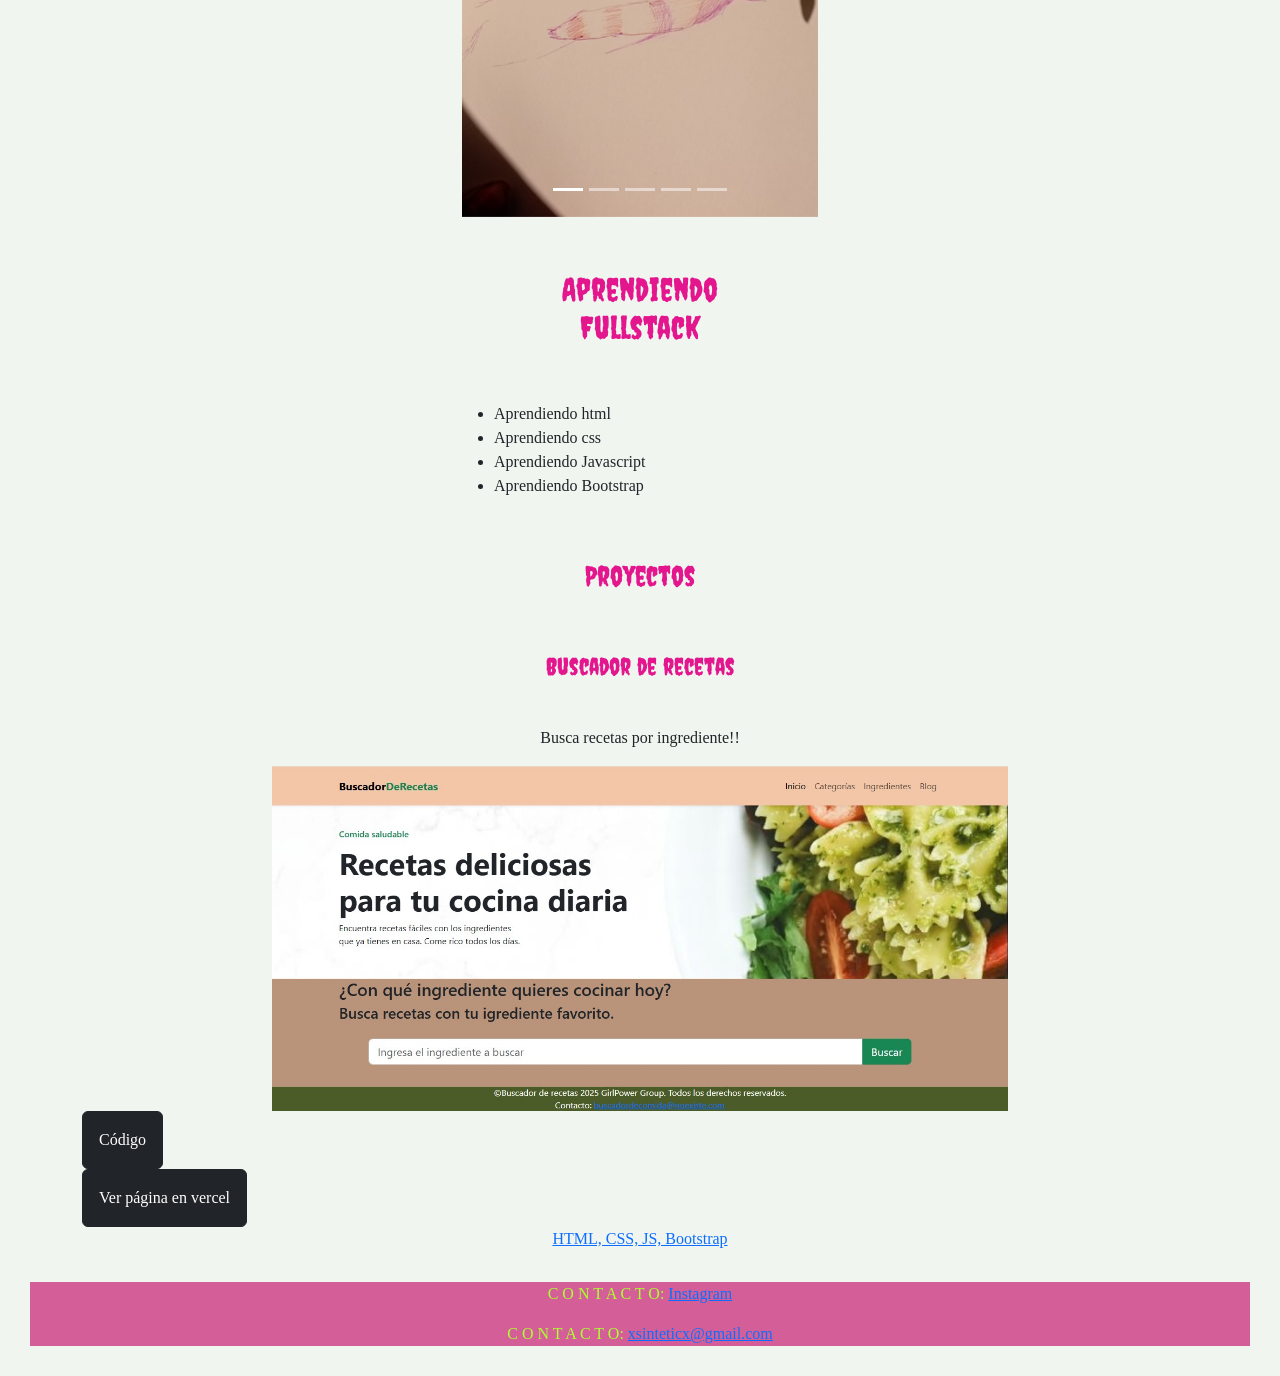
==== commit 58b35171: "padding" ====
--- a/index.html
+++ b/index.html
@@ -235,9 +235,9 @@
           <div class="col-12 col-sm-12 col-md-2"></div>
         </div>
         <a href="https://github.com/paulabromero/Buscador-de-recetas-.git">
-          <button type="button" class="btn btn-dark">Código</button><br>
+          <button type="button" class="btn btn-dark p-3">Código</button><br>
         <a href=" https://buscador-de-recetas-two.vercel.app/">
-          <button type="button" class="btn btn-dark">Ver página en vercel</button><br>  
+          <button type="button" class="btn btn-dark p-3">Ver página en vercel</button><br>  
          
           <p>HTML, CSS, JS, Bootstrap</p>
         </a>
--- a/assets/css/styles.css
+++ b/assets/css/styles.css
@@ -68,4 +68,5 @@
   color: greenyellow;
 
 
-}+}
+
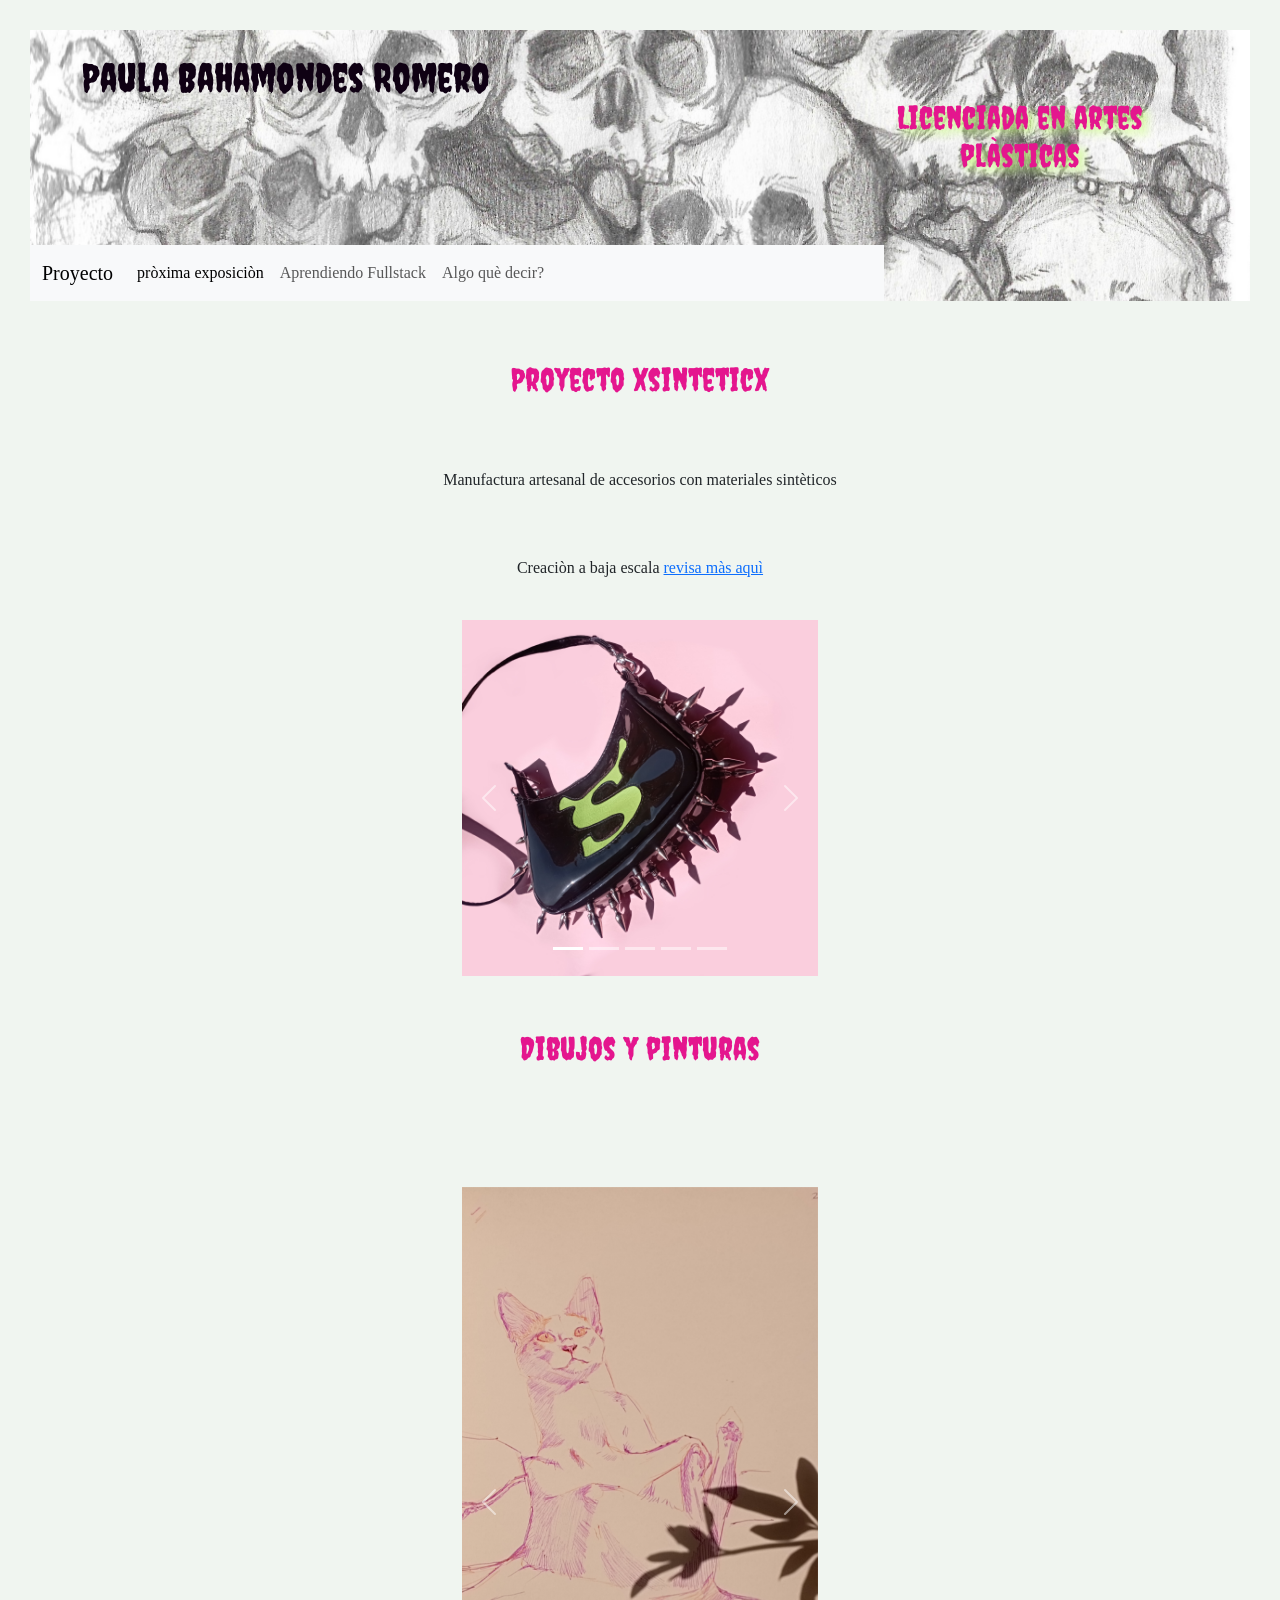
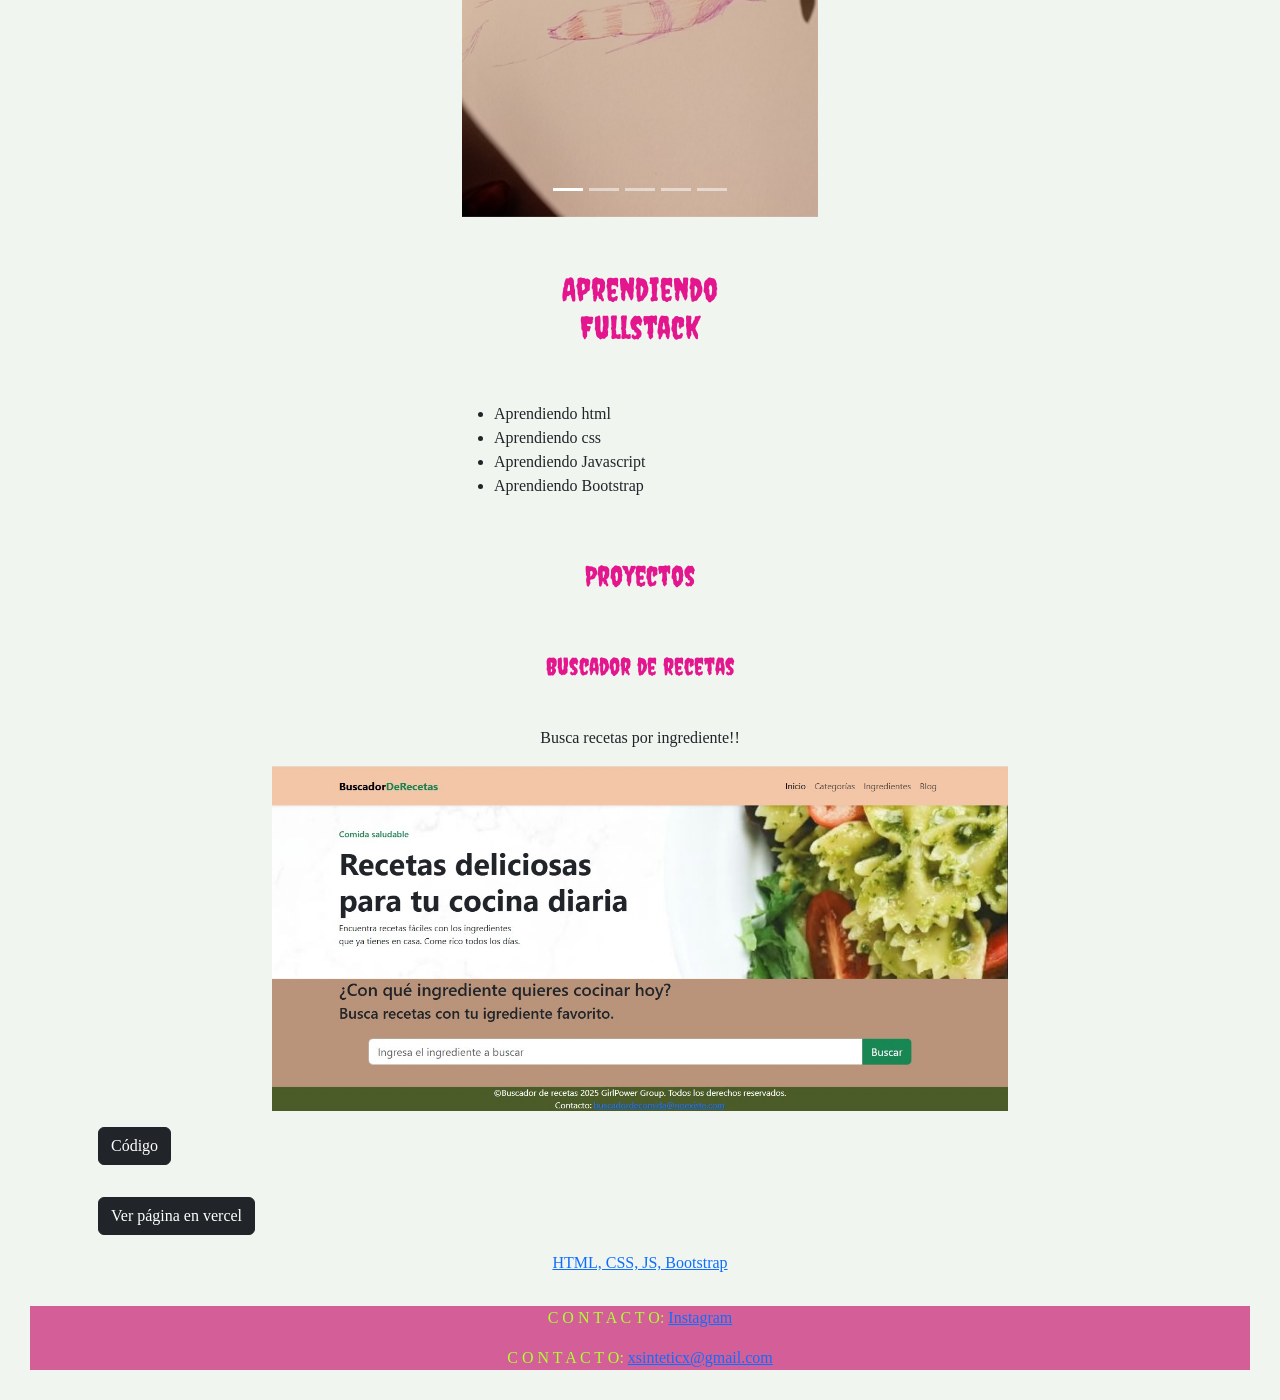
==== commit f1186869: "mar" ====
--- a/index.html
+++ b/index.html
@@ -235,9 +235,9 @@
           <div class="col-12 col-sm-12 col-md-2"></div>
         </div>
         <a href="https://github.com/paulabromero/Buscador-de-recetas-.git">
-          <button type="button" class="btn btn-dark p-3">Código</button><br>
+          <button type="button" class="btn btn-dark m-3">Código</button><br>
         <a href=" https://buscador-de-recetas-two.vercel.app/">
-          <button type="button" class="btn btn-dark p-3">Ver página en vercel</button><br>  
+          <button type="button" class="btn btn-dark m-3">Ver página en vercel</button><br>  
          
           <p>HTML, CSS, JS, Bootstrap</p>
         </a>
